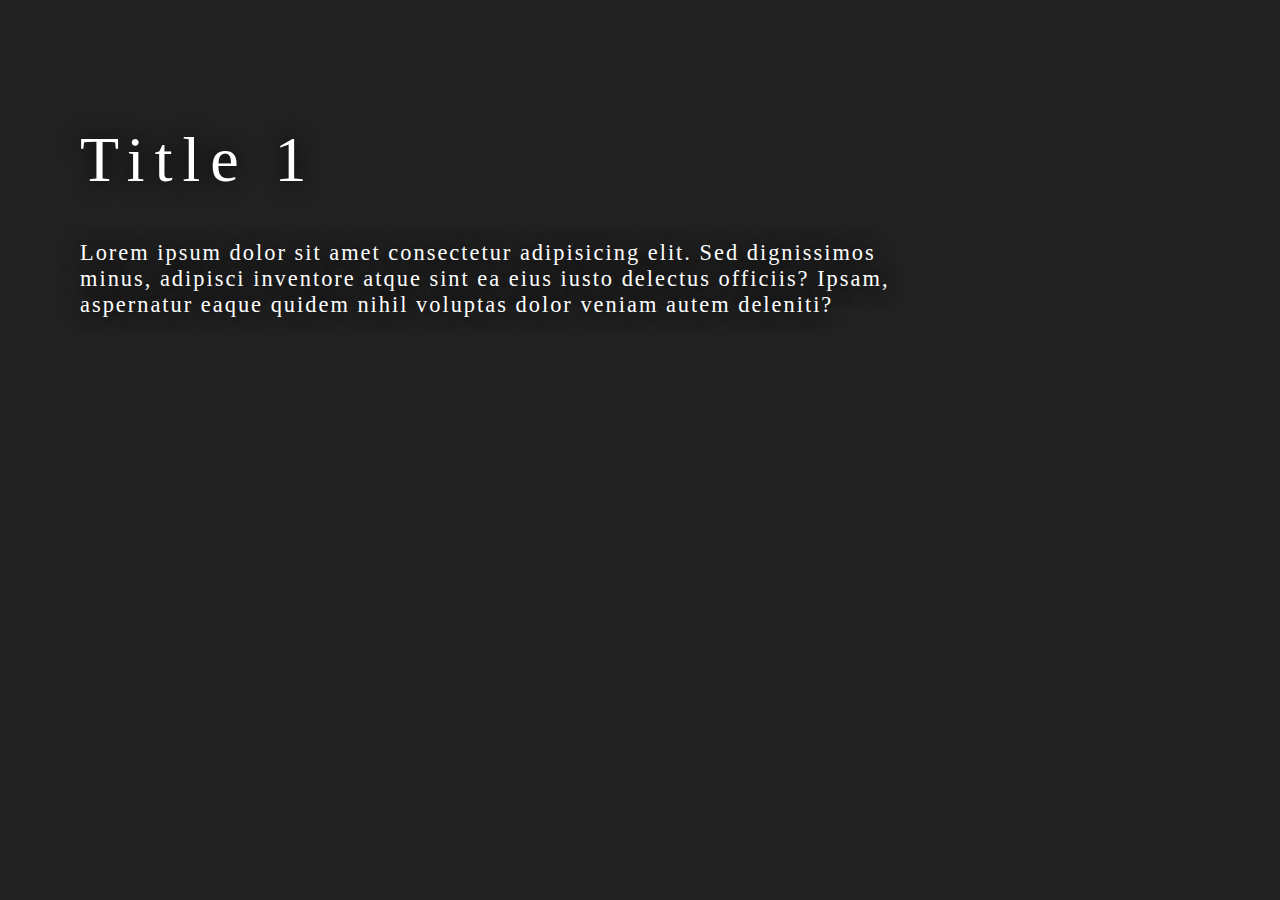
==== index.html @ 5cb79b33 "Testing out scroll-snapping" ====
<!DOCTYPE html>
<html lang="en">
  <head>
    <meta charset="UTF-8" />
    <meta name="viewport" content="width=device-width, initial-scale=1.0" />
    <title>Scroll Snap Demo</title>
    <link rel="stylesheet" href="./csss/style.css" />
  </head>
  <body>
    <div class="container">
      

      <section>
        <h1>Title 1</h1>
        <p>
          Lorem ipsum dolor sit amet consectetur adipisicing elit. Sed
          dignissimos minus, adipisci inventore atque sint ea eius iusto
          delectus officiis? Ipsam, aspernatur eaque quidem nihil voluptas dolor
          veniam autem deleniti?
        </p>
      </section>
      <section>
        <h1>Title 2</h1>
        <p>
          Lorem ipsum dolor sit amet consectetur adipisicing elit. Sed
          dignissimos minus, adipisci inventore atque sint ea eius iusto
          delectus officiis? Ipsam, aspernatur eaque quidem nihil voluptas dolor
          veniam autem deleniti?
        </p>
      </section>
      <section>
        <h1>Title 3</h1>
        <p>
          Lorem ipsum dolor sit amet consectetur adipisicing elit. Sed
          dignissimos minus, adipisci inventore atque sint ea eius iusto
          delectus officiis? Ipsam, aspernatur eaque quidem nihil voluptas dolor
          veniam autem deleniti?
        </p>
      </section>
    </div>
  </body>
</html>
---- csss/style.css ----
* {
  font-family: 'Nunito Sans Regular';
  letter-spacing: 2px;
  -webkit-transition: all 1s;
  transition: all 1s;
  scroll-behavior: smooth;
}

::-webkit-scrollbar {
  width: 5px;
  height: 5px;
}

::-webkit-scrollbar-track {
  -webkit-box-shadow: inset 0 0 6px #001a4b;
  border-radius: 0px;
  background-color: #313131;
}

::-webkit-scrollbar-thumb {
  background-color: #2f485a17;
  border-radius: 15px;
  -webkit-box-shadow: inset 0 0 10px #08b0fd;
}

body {
  margin: 0;
  overflow: hidden;
}

.container {
  -ms-scroll-snap-type: y mandatory;
      scroll-snap-type: y mandatory;
  overflow-y: scroll;
  overflow-x: hidden;
  height: 100vh;
}

.container-x {
  -ms-scroll-snap-type: x mandatory;
      scroll-snap-type: x mandatory;
  overflow-x: scroll;
  overflow-y: hidden;
  height: 100vh;
  width: 100vw;
  display: -ms-grid;
  display: grid;
  -ms-grid-columns: (100%)[3];
      grid-template-columns: repeat(3, 100%);
  z-index: 9999;
}

section {
  scroll-snap-align: start;
  position: relative;
  padding: 5rem;
  height: calc(100vh - 10rem);
  background-position: center;
  background-repeat: no-repeat;
  background-size: cover;
}

section p {
  width: 75%;
  font-size: 1.4rem;
  text-shadow: 0px 0px 20px #000;
  color: white;
}

section h1 {
  font-size: 4rem;
  font-weight: 100;
  letter-spacing: 10px;
  -webkit-animation: bounce 2s ease-in-out infinite;
          animation: bounce 2s ease-in-out infinite;
  -webkit-transform-origin: bottom left;
          transform-origin: bottom left;
  text-shadow: 0px 0px 20px #000;
  color: white;
}

section:nth-child(1) {
  background: #212121 url("https://picsum.photos/1920/");
}

section:nth-child(2) {
  background: #212121 url("https://picsum.photos/1440/1080/");
}

section:nth-child(3) {
  background: #212121 url("https://picsum.photos/1920/1080/");
}

@-webkit-keyframes bounce {
  0% {
    -webkit-transform: translateY(5px);
            transform: translateY(5px);
  }
  50% {
    -webkit-transform: translateY(0px);
            transform: translateY(0px);
  }
  100% {
    -webkit-transform: translateY(5px);
            transform: translateY(5px);
  }
}

@keyframes bounce {
  0% {
    -webkit-transform: translateY(5px);
            transform: translateY(5px);
  }
  50% {
    -webkit-transform: translateY(0px);
            transform: translateY(0px);
  }
  100% {
    -webkit-transform: translateY(5px);
            transform: translateY(5px);
  }
}
/*# sourceMappingURL=style.css.map */
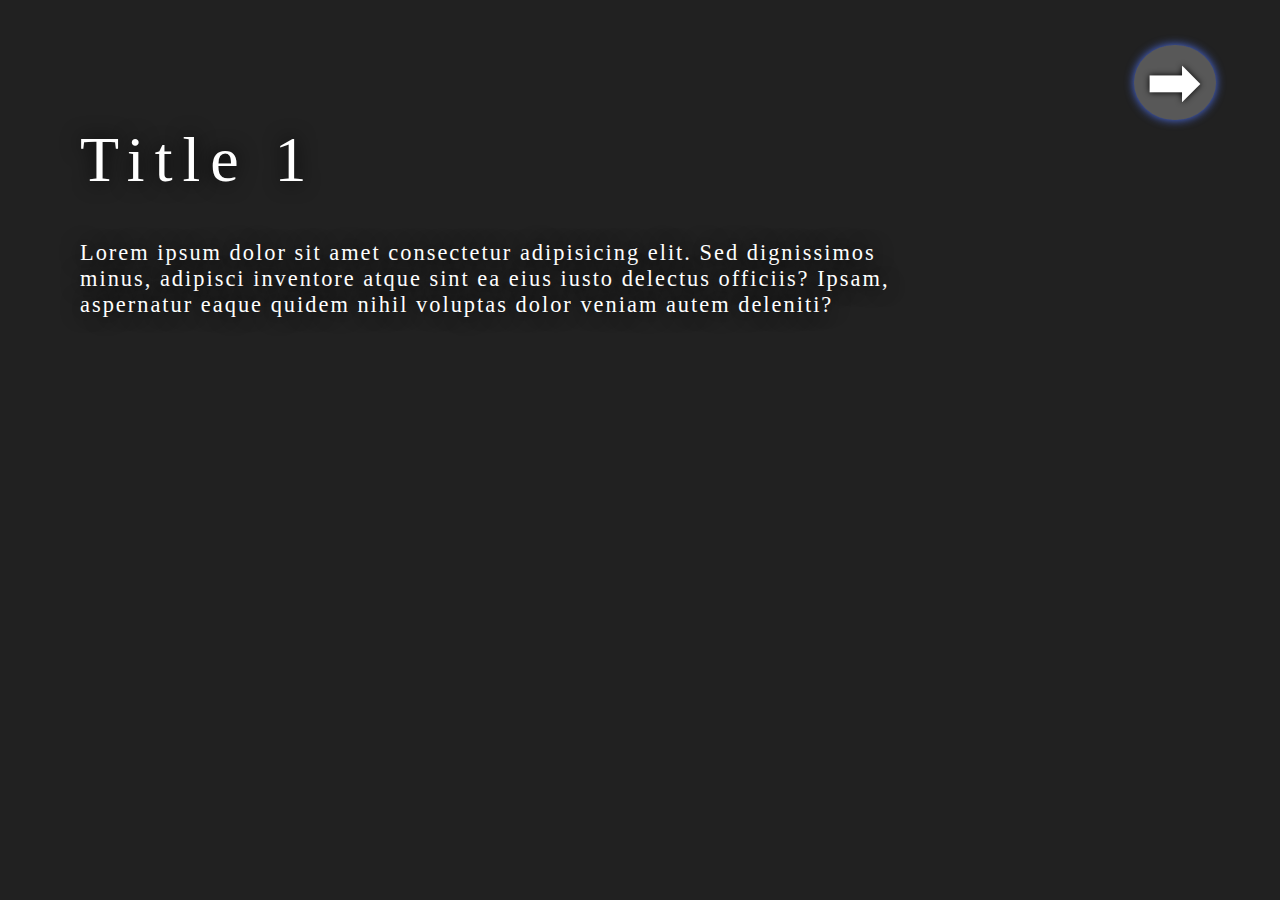
==== commit c72bd9d1: "Added navigation" ====
--- a/index.html
+++ b/index.html
@@ -3,13 +3,20 @@
   <head>
     <meta charset="UTF-8" />
     <meta name="viewport" content="width=device-width, initial-scale=1.0" />
-    <title>Scroll Snap Demo</title>
+    <title>Scroll Snap Demo 🔥</title>
     <link rel="stylesheet" href="./csss/style.css" />
   </head>
   <body>
+    <div class="nav" id="nav">
+      ➡
+    </div>
+    <script>
+      var nav = document.querySelector("#nav");
+      nav.addEventListener("click", () => {
+        window.location.href = '/horizontal.html'
+      });
+    </script>
     <div class="container">
-      
-
       <section>
         <h1>Title 1</h1>
         <p>
--- a/csss/style.css
+++ b/csss/style.css
@@ -120,4 +120,65 @@
             transform: translateY(5px);
   }
 }
+
+.nav {
+  position: fixed;
+  top: 5%;
+  right: 5%;
+  padding: 0 0.8rem;
+  font-size: 4rem;
+  color: #ffffff;
+  background: #585858;
+  border-radius: 100%;
+  font-weight: 900;
+  z-index: 999;
+  cursor: pointer;
+  text-shadow: 0 0 6px black;
+  -webkit-box-shadow: 0 0 10px 0px #4f72ef;
+          box-shadow: 0 0 10px 0px #4f72ef;
+  -webkit-animation: glow 1.5s ease-in-out infinite;
+          animation: glow 1.5s ease-in-out infinite;
+}
+
+@-webkit-keyframes glow {
+  0% {
+    -webkit-box-shadow: 0 0 10px 0px #4f72ef;
+            box-shadow: 0 0 10px 0px #4f72ef;
+    -webkit-transform: translateX(5px);
+            transform: translateX(5px);
+  }
+  50% {
+    -webkit-box-shadow: 0 0 10px 0px #323388;
+            box-shadow: 0 0 10px 0px #323388;
+    -webkit-transform: translateX(0px);
+            transform: translateX(0px);
+  }
+  100% {
+    -webkit-box-shadow: 0 0 10px 0px #4f72ef;
+            box-shadow: 0 0 10px 0px #4f72ef;
+    -webkit-transform: translateX(5px);
+            transform: translateX(5px);
+  }
+}
+
+@keyframes glow {
+  0% {
+    -webkit-box-shadow: 0 0 10px 0px #4f72ef;
+            box-shadow: 0 0 10px 0px #4f72ef;
+    -webkit-transform: translateX(5px);
+            transform: translateX(5px);
+  }
+  50% {
+    -webkit-box-shadow: 0 0 10px 0px #323388;
+            box-shadow: 0 0 10px 0px #323388;
+    -webkit-transform: translateX(0px);
+            transform: translateX(0px);
+  }
+  100% {
+    -webkit-box-shadow: 0 0 10px 0px #4f72ef;
+            box-shadow: 0 0 10px 0px #4f72ef;
+    -webkit-transform: translateX(5px);
+            transform: translateX(5px);
+  }
+}
 /*# sourceMappingURL=style.css.map */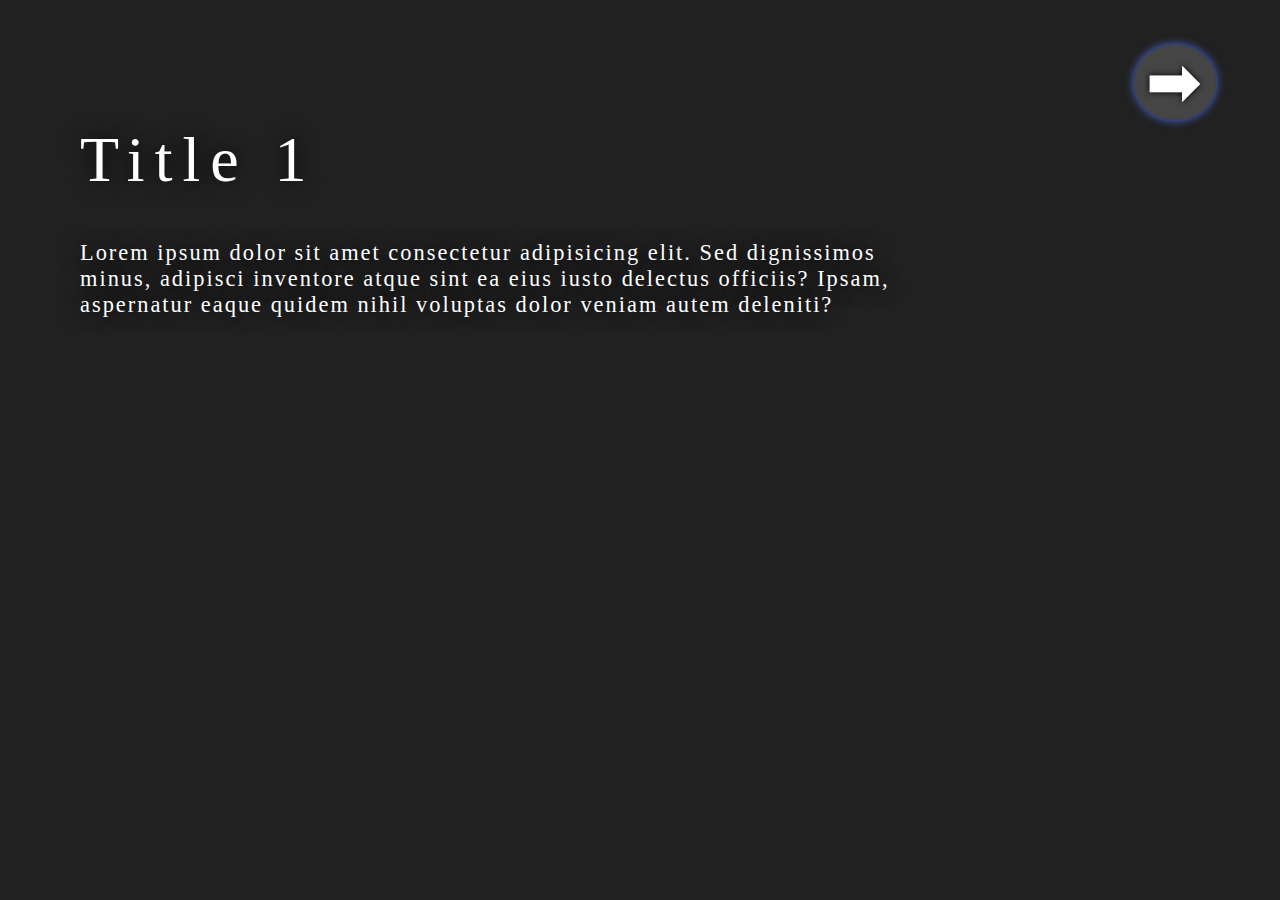
==== commit b91445a4: "Added navigation" ====
--- a/index.html
+++ b/index.html
@@ -13,7 +13,7 @@
     <script>
       var nav = document.querySelector("#nav");
       nav.addEventListener("click", () => {
-        window.location.href = '/horizontal.html'
+        window.location.href = '/scroll-snap-demo/horizontal.html'
       });
     </script>
     <div class="container">
--- a/csss/style.css
+++ b/csss/style.css
@@ -128,7 +128,7 @@
   padding: 0 0.8rem;
   font-size: 4rem;
   color: #ffffff;
-  background: #585858;
+  background: rgba(88, 88, 88, 0.657);
   border-radius: 100%;
   font-weight: 900;
   z-index: 999;
